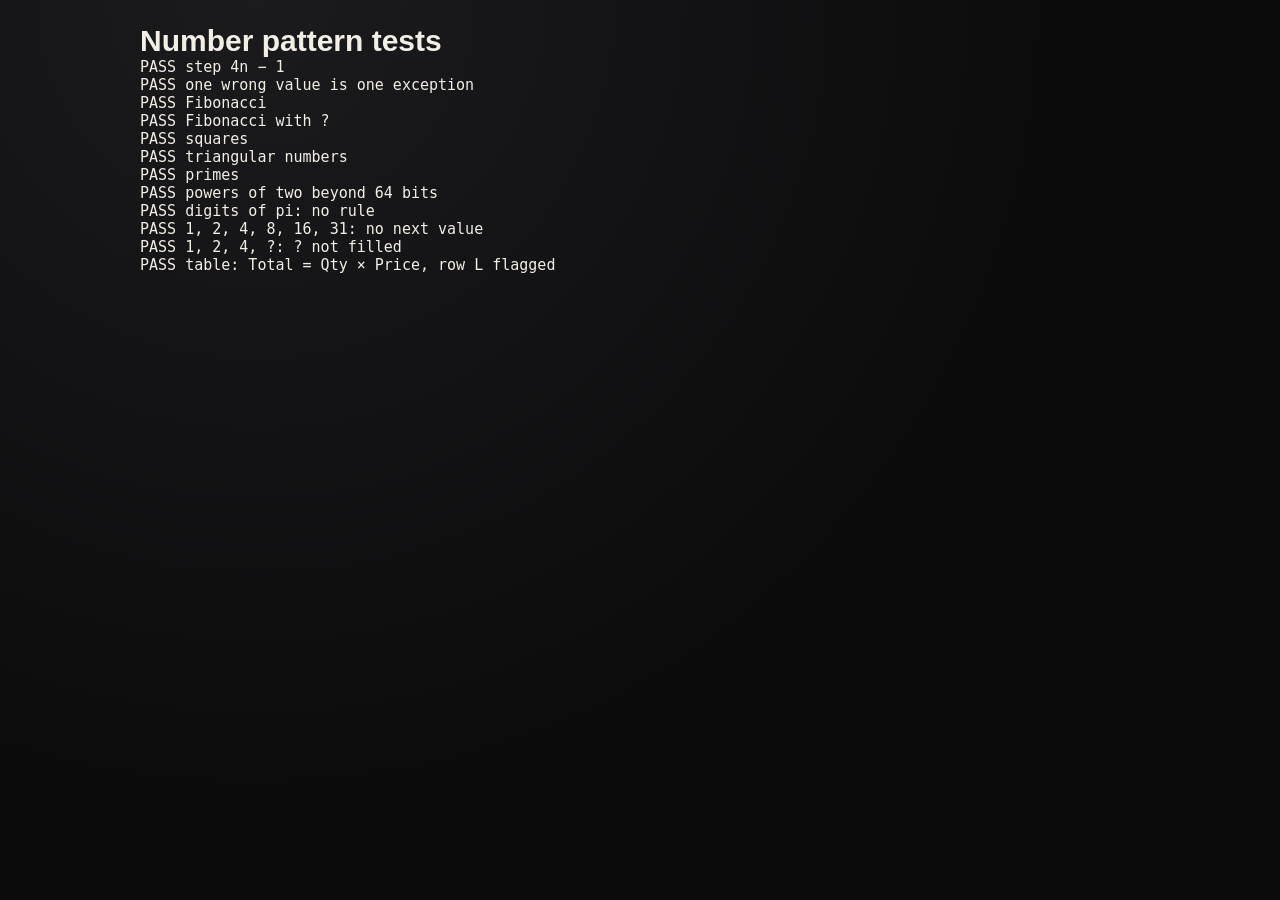
==== tests/patterns.html @ a3c48221 "Unify number-pattern engine into one exact pipeline - Add js/util.js: seeded rng, binomial tails, Bi" ====
<!DOCTYPE html>
<html lang="en">
<head>
<meta charset="utf-8">
<title>Number pattern tests</title>
<link rel="stylesheet" href="../css/style.css">
</head>
<body>
<main>
<h1>Number pattern tests</h1>
<pre id="out"></pre>
</main>
<div hidden>
<textarea id="text-input"></textarea>
<button id="text-run"></button>
<button id="text-sample"></button>
<div id="text-out"></div>
</div>
<script>const $ = s => document.querySelector(s);</script>
<script src="../js/util.js"></script>
<script src="../js/writing.js"></script>
<script src="../js/sequence.js"></script>
<script src="../js/numbers.js"></script>
<script src="../js/text.js"></script>
<script>
const run = src => NUMS.analyze(TXT.analyze(src));
const seqsOf = N => N.lines.flatMap(l => l.seqs);
const only = N => { const s = seqsOf(N); return s.length === 1 ? s[0] : null; };
const nextOf = s => s.next === null ? null : s.fmt(s.next);
const brief = N => JSON.stringify({
  lines: N.lines.map(l => l.seqs.map(s => ({ family: s.family, desc: s.desc, k: s.k, n: s.n, excN: s.excN, exc: s.exc.map(e => [e.row + 1, s.fmt(e.expected), s.fmt(e.found)]), next: nextOf(s), filled: s.filled.map(f => [f.i + 1, s.fmt(f.v)]), ambiguous: s.ambiguous }))),
  tables: N.tables.map(t => t && t.eqs.map(e => ({ text: e.text, k: e.k, n: e.n, exc: e.exc.map(x => [x.row + 1, e.fmt(x.expected), e.fmt(x.found)]) })))
});
const listCase = (name, src, test) => ({ name, src, test: N => { const s = only(N); return s && test(s) ? null : brief(N); } });
const noneCase = (name, src, test) => ({ name, src, test: N => test(N) ? null : brief(N) });
const cases = [
  listCase('step 4n − 1', '3, 7, 11, 15, 19, 23, 27, 31, 35, 39, 43, 47', s => s.family === 'step' && s.desc.startsWith('4n − 1') && nextOf(s) === '51'),
  listCase('one wrong value is one exception', '3, 7, 11, 15, 19, 24, 27, 31, 35, 39, 43, 47', s => s.family === 'step' && s.excN === 1 && s.exc.length === 1 && s.exc[0].row === 5 && s.fmt(s.exc[0].expected) === '23' && s.fmt(s.exc[0].found) === '24' && s.next === null),
  listCase('Fibonacci', '1, 1, 2, 3, 5, 8, 13, 21, 34, 55, 89, 144, 233, 377, 610', s => s.desc === 'each value is the sum of the previous two' && nextOf(s) === '987'),
  listCase('Fibonacci with ?', '1, 1, 2, 3, ?, 8, 13, 21, 34, 55, 89, 144', s => s.filled.length === 1 && s.filled[0].i === 4 && s.fmt(s.filled[0].v) === '5'),
  listCase('squares', '1, 4, 9, 16, 25, 36, 49, 64, 81, 100, 121, 144', s => s.desc.startsWith('n²') && nextOf(s) === '169'),
  listCase('triangular numbers', '1, 3, 6, 10, 15, 21, 28, 36, 45, 55, 66, 78', s => s.desc.startsWith('(n² + n) / 2') && nextOf(s) === '91'),
  listCase('primes', '2, 3, 5, 7, 11, 13, 17, 19, 23, 29, 31, 37', s => s.desc === 'Prime numbers' && nextOf(s) === '41'),
  listCase('powers of two beyond 64 bits', '1152921504606846976, 2305843009213693952, 4611686018427387904, 9223372036854775808, 18446744073709551616, 36893488147419103232, 73786976294838206464, 147573952589676412928', s => s.desc === '× 2 each row' && nextOf(s) === '295147905179352825856'),
  noneCase('digits of pi: no rule', '3, 1, 4, 1, 5, 9, 2, 6, 5, 3, 5, 8, 9, 7, 9', N => seqsOf(N).length === 0),
  noneCase('1, 2, 4, 8, 16, 31: no next value', '1, 2, 4, 8, 16, 31', N => seqsOf(N).every(s => s.next === null)),
  noneCase('1, 2, 4, ?: ? not filled', '1, 2, 4, ?', N => seqsOf(N).every(s => s.filled.length === 0)),
  {
    name: 'table: Total = Qty × Price, row L flagged',
    src: 'Item,Qty,Price,Total\nA,2,3.50,7.00\nB,5,1.20,6.00\nC,3,4.00,12.00\nD,7,2.25,15.75\nE,1,9.99,9.99\nF,4,0.75,3.00\nG,6,5.10,30.60\nH,8,1.15,9.20\nI,10,2.00,20.00\nJ,3,3.33,9.99\nK,9,1.10,9.90\nL,2,7.45,15.00',
    test: N => {
      const t = N.tables.find(Boolean), e = t && t.eqs.find(q => q.text.startsWith('Total') && q.text.includes('Qty') && q.text.includes('Price'));
      const ok = e && e.k === 11 && e.n === 12 && e.exc.length === 1 && e.exc[0].row === 11 && e.fmt(e.exc[0].expected) === '14.90' && e.fmt(e.exc[0].found) === '15.00';
      return ok ? null : brief(N);
    }
  }
];
const out = [];
for (const c of cases) {
  let r;
  try { r = c.test(run(c.src)); } catch (err) { r = 'threw ' + err.message; }
  out.push((r === null ? 'PASS ' : 'FAIL ') + c.name + (r === null ? '' : '\n  ' + r));
}
document.getElementById('out').textContent = out.join('\n');
</script>
</body>
</html>
---- css/style.css ----
:root,[data-theme=dark]{color-scheme:dark;--bg:#0b0b0c;--bg2:#1b1b1e;--card:#141416;--line:#2a2a2e;--fg:#f3efe6;--dim:#a8a49b;--inv:#0b0b0c;--chev:url("data:image/svg+xml,%3Csvg xmlns='http://www.w3.org/2000/svg' width='10' height='10' viewBox='0 0 10 10'%3E%3Cpath d='M1.5 3.5 5 7l3.5-3.5' fill='none' stroke='%23a8a49b' stroke-width='1.5' stroke-linecap='round' stroke-linejoin='round'/%3E%3C/svg%3E")}
[data-theme=light]{color-scheme:light;--bg:#f6f3ec;--bg2:#fffdf8;--card:#fffdf8;--line:#e2ddd2;--fg:#111112;--dim:#6b675f;--inv:#f6f3ec;--chev:url("data:image/svg+xml,%3Csvg xmlns='http://www.w3.org/2000/svg' width='10' height='10' viewBox='0 0 10 10'%3E%3Cpath d='M1.5 3.5 5 7l3.5-3.5' fill='none' stroke='%236b675f' stroke-width='1.5' stroke-linecap='round' stroke-linejoin='round'/%3E%3C/svg%3E")}
@media (prefers-color-scheme:light){[data-theme=system]{color-scheme:light;--bg:#f6f3ec;--bg2:#fffdf8;--card:#fffdf8;--line:#e2ddd2;--fg:#111112;--dim:#6b675f;--inv:#f6f3ec;--chev:url("data:image/svg+xml,%3Csvg xmlns='http://www.w3.org/2000/svg' width='10' height='10' viewBox='0 0 10 10'%3E%3Cpath d='M1.5 3.5 5 7l3.5-3.5' fill='none' stroke='%236b675f' stroke-width='1.5' stroke-linecap='round' stroke-linejoin='round'/%3E%3C/svg%3E")}}
:root{--field:var(--bg);--line-hover:color-mix(in srgb,var(--fg) 45%,var(--line));--r-lg:22px;--r-md:14px;--r-sm:10px;--pill:999px;--gap:14px;--fs-xs:.72rem;--fs-sm:.8rem;--fs-md:.9rem;--h-xs:24px;--h-sm:32px;--h-md:38px;--ease:.2s ease;--arrow:url("data:image/svg+xml,%3Csvg xmlns='http://www.w3.org/2000/svg' width='10' height='10' viewBox='0 0 10 10'%3E%3Cpath d='M1.5 3.5 5 7l3.5-3.5' fill='none' stroke='black' stroke-width='1.5' stroke-linecap='round' stroke-linejoin='round'/%3E%3C/svg%3E")}
*{box-sizing:border-box;margin:0}
[hidden]{display:none!important}
body{background:radial-gradient(circle at 20% 0,var(--bg2),var(--bg) 60%);color:var(--fg);font-family:Inter,sans-serif;font-size:15px;min-height:100vh;padding:24px;transition:background .3s}
button,input,select,textarea{font:inherit;color:inherit}
:focus-visible{outline:2px solid var(--fg);outline-offset:2px}
a{color:var(--fg)}
code{font-size:.8em;background:var(--line);padding:1px 6px;border-radius:6px}

#site-header,main{max-width:1000px;margin:0 auto}
#site-header{display:flex;justify-content:space-between;align-items:center;gap:var(--gap);flex-wrap:wrap}
.brand{display:inline-flex;gap:12px;align-items:center;font-family:'Playfair Display',serif;font-size:2rem}
.brand img{border-radius:var(--r-sm)}
.brand em{font-style:normal;color:var(--dim)}
.tag{color:var(--dim);font-size:var(--fs-sm);text-align:center;margin:16px 0 20px;letter-spacing:.04em}

.btn,.chip,.tab,#theme-switch button{display:inline-flex;align-items:center;justify-content:center;gap:6px;height:var(--h-sm);padding:0 14px;border:1px solid transparent;border-radius:var(--pill);font-size:var(--fs-sm);font-weight:400;line-height:1;white-space:nowrap;text-decoration:none;cursor:pointer;user-select:none;-webkit-tap-highlight-color:transparent;transition:background var(--ease),color var(--ease),border-color var(--ease),opacity var(--ease),transform .1s}
.btn:active,.chip:active,.tab:active,#theme-switch button:active{transform:translateY(1px)}
:is(.btn,.chip,.tab,#theme-switch button,.dd-btn,select,input,textarea):disabled{opacity:.45;cursor:not-allowed;transform:none}

#theme-switch,#mode-tabs{display:flex;gap:4px;background:var(--card);border:1px solid var(--line);border-radius:var(--pill);padding:4px;width:max-content;max-width:100%;flex-wrap:wrap}
#mode-tabs{margin:0 auto 20px}
#theme-switch button,.tab{background:none;color:var(--dim)}
#theme-switch button{padding:0 16px}
.tab{height:var(--h-md);padding:0 20px;font-size:var(--fs-md)}
#theme-switch button:hover,.tab:hover{color:var(--fg)}
#theme-switch button.active,.tab.active{background:var(--fg);color:var(--inv)}

.panel{display:none}.panel.active{display:block}
.note,.card,.fcard,.drop,textarea{background:var(--card);border:1px solid var(--line);border-radius:var(--r-lg)}
.note{padding:14px 18px;margin-top:0;margin-bottom:var(--gap);font-size:var(--fs-sm);color:var(--dim)}
.note b{color:var(--fg)}.note ul{margin:6px 0 0 18px;line-height:1.6}
.lede{color:var(--dim);margin-bottom:var(--gap)}
.card{padding:20px;margin-top:var(--gap)}
.card h3{font-family:'Playfair Display',serif;font-weight:500;font-size:1.25rem;margin-bottom:4px;word-break:break-word}
.card p{color:var(--dim);font-size:var(--fs-sm);line-height:1.5}
h4,.card h4{font-size:var(--fs-xs);text-transform:uppercase;letter-spacing:.08em;color:var(--dim);margin:18px 0 8px;font-weight:500}

.drop{display:flex;align-items:center;justify-content:center;text-align:center;padding:20px;height:150px;border-style:dashed;border-width:1.5px;cursor:pointer;color:var(--dim);transition:border-color var(--ease),color var(--ease)}
.drop:hover{border-color:var(--line-hover);color:var(--fg)}
.drop.over,.drop:focus-within{border-color:var(--fg);color:var(--fg)}
.drop span::before{content:'';display:block;width:34px;height:34px;margin:0 auto 10px;border:1.5px solid currentColor;border-radius:50%;background:radial-gradient(circle,currentColor 0 4px,transparent 5px)}
.drop,label.btn{position:relative}
.vh{position:absolute;width:1px;height:1px;margin:-1px;padding:0;overflow:hidden;clip:rect(0 0 0 0);clip-path:inset(50%);white-space:nowrap;border:0;opacity:0;pointer-events:none}
label:has(.vh:focus-visible){outline:2px solid var(--fg);outline-offset:2px}
.drop:has(.vh:focus-visible){outline-offset:3px}
.row{display:flex;gap:8px;margin:var(--gap) 0;flex-wrap:wrap;align-items:center}

.btn{height:var(--h-md);padding:0 22px;background:var(--fg);color:var(--inv);border-color:var(--fg);font-weight:500}
.btn:hover{opacity:.85}
.btn.ghost{background:transparent;color:var(--fg);border-color:var(--line)}
.btn.ghost:hover{border-color:var(--line-hover);opacity:1}
.btn.sm{height:var(--h-sm);padding:0 14px}

.chip{background:transparent;color:var(--dim);border-color:var(--line);padding:0 12px;cursor:default}
a.chip,button.chip{cursor:pointer}
a.chip:hover,button.chip:hover{border-color:var(--line-hover);color:var(--fg)}
.chip b{color:var(--fg);font-weight:600}
.chip.active{background:var(--fg);color:var(--inv);border-color:var(--fg)}.chip.active b{color:var(--inv)}
.chip::before{content:'';width:8px;height:8px;border-radius:50%;background:var(--c,transparent);flex:none}
.chips{display:flex;flex-wrap:wrap;gap:6px;margin:10px 0}
.d-all::before,.chip:not([class*=" d-"]):not([class^="d-"])::before{display:none}
.d-tagged{--c:var(--fg)}.d-ai{--c:color-mix(in srgb,var(--fg) 65%,transparent)}.d-mixed{--c:color-mix(in srgb,var(--fg) 35%,transparent)}.d-real{--c:transparent}.d-error{--c:repeating-linear-gradient(45deg,var(--dim) 0 2px,transparent 2px 4px)}
.chip.d-real::before{border:1px solid var(--fg)}

.pill,.vpill{display:inline-flex;align-items:center;height:var(--h-xs);padding:0 10px;border:1px solid var(--line);border-radius:var(--pill);font-size:var(--fs-xs);color:var(--dim);white-space:nowrap}
.pill{margin:6px 6px 0 0}
.pill.strong,.v-tagged .vpill,.v-ai .vpill{background:var(--fg);color:var(--inv);border-color:var(--fg)}

.dash{position:sticky;top:8px;z-index:5;backdrop-filter:blur(12px);background:color-mix(in srgb,var(--card) 88%,transparent)}
.dist{display:flex;height:10px;border-radius:var(--pill);overflow:hidden;gap:2px;margin-bottom:12px}.dist i{background:var(--c)}.dist i.d-real{border:1px solid var(--fg);border-radius:var(--pill)}
.stat-row{display:flex;flex-wrap:wrap;gap:6px 22px;font-size:var(--fs-sm);color:var(--dim)}.stat-row b{color:var(--fg);font-size:1.1rem;margin-right:4px}
.toolbar{display:flex;flex-wrap:wrap;gap:8px;align-items:center}
.toolbar input{flex:1;min-width:160px}
.progress,.tstat{color:var(--dim);font-size:var(--fs-sm);margin:10px 4px 0;min-height:1em}
.tstat:empty{display:none}

#media-out{display:flex;flex-direction:column;gap:10px;margin-top:var(--gap)}
.fcard{margin-top:0;overflow:hidden;border-left:4px solid var(--c,var(--line))}
.fcard.v-tagged{--c:var(--fg)}.fcard.v-ai{--c:color-mix(in srgb,var(--fg) 65%,transparent)}.fcard.v-mixed{--c:color-mix(in srgb,var(--fg) 30%,transparent)}.fcard.v-error{--c:var(--dim);opacity:.8}
.fcard.v-real{border-left:4px double var(--fg)}
.fcard>summary{display:flex;align-items:center;gap:var(--gap);padding:12px 16px;cursor:pointer;list-style:none;transition:background var(--ease)}
.fcard>summary:hover{background:color-mix(in srgb,var(--bg2) 60%,transparent)}
.fcard[open]>summary{border-bottom:1px solid var(--line)}
.thumb{width:52px;height:52px;border-radius:var(--r-sm);object-fit:cover;flex:none;background:var(--bg2)}
.glyph{display:flex;align-items:center;justify-content:center;font-size:1.3rem;color:var(--dim)}
.fmeta{flex:1;min-width:0}.fmeta b{display:block;white-space:nowrap;overflow:hidden;text-overflow:ellipsis;font-weight:500}.fmeta small{color:var(--dim);font-size:var(--fs-xs)}
.fscore{text-align:right;min-width:92px}.fscore b{font-family:'Playfair Display',serif;font-size:1.5rem;font-weight:500;display:block;line-height:1}.fscore small{font-size:var(--fs-xs);color:var(--dim)}
.mini{display:block;height:4px;background:var(--line);border-radius:var(--pill);margin-top:5px;overflow:hidden}.mini i{display:block;height:100%;background:var(--fg)}
.fbody{padding:6px 18px 18px}
.honest{margin-top:12px;padding:10px 14px;border:1px dashed var(--line);border-radius:var(--r-md);color:var(--dim);font-size:var(--fs-sm)}
.drivers{margin:0 0 0 18px;font-size:var(--fs-sm);line-height:1.7;color:var(--dim)}.drivers b{color:var(--fg)}

.maps{display:grid;grid-template-columns:repeat(auto-fit,minmax(160px,1fr));gap:10px;margin-top:var(--gap)}
.maps figure{margin:0}.maps img,.maps canvas,.maps video{width:100%;border-radius:var(--r-md);display:block;border:1px solid var(--line);background:var(--bg2)}
.maps figcaption{font-size:var(--fs-xs);color:var(--dim);margin-top:6px;line-height:1.4}

details{margin-top:12px;font-size:var(--fs-sm);color:var(--dim)}
summary{cursor:pointer;color:var(--fg);list-style:none;display:flex;align-items:center;gap:8px;border-radius:var(--r-sm)}
summary::-webkit-details-marker{display:none}
details.card>summary{font-size:var(--fs-md)}
details.card[open]>summary{margin-bottom:10px}
.checks>summary{font-size:var(--fs-sm);font-weight:500}
details:not(.fcard)>summary::before,.fcard>summary::after{content:'';width:10px;height:10px;flex:none;background:var(--dim);-webkit-mask:var(--arrow) center/contain no-repeat;mask:var(--arrow) center/contain no-repeat;transition:transform var(--ease)}
details:not(.fcard)>summary::before{transform:rotate(-90deg)}
details:not(.fcard)[open]>summary::before{transform:none}
.fcard>summary::after{margin-left:4px}
.fcard[open]>summary::after{transform:rotate(180deg)}

.tablewrap{overflow:auto;border-radius:var(--r-md);border:1px solid var(--line);margin-top:12px}
.tablewrap.tall{max-height:420px}
table{border-collapse:collapse;width:100%;font-size:var(--fs-sm)}
th,td{padding:9px 12px;border-bottom:1px solid var(--line);text-align:left;vertical-align:top}
tbody tr:last-child td{border-bottom:0}
th{background:var(--bg2);color:var(--fg);font-weight:500;white-space:nowrap;position:sticky;top:0}
td{color:var(--dim)}
td.bad{color:var(--fg);text-decoration:underline dotted;text-decoration-thickness:1px;cursor:help}
th small,td small{display:block;font-size:.68rem;color:var(--dim);font-weight:400;margin-top:2px}
th small{text-transform:uppercase;letter-spacing:.06em}
td.to{font-weight:600;white-space:nowrap}td.to-ai,td.to-real{color:var(--fg)}td.to-real{font-style:italic}td.to-proc{color:var(--dim)}
tr.grp td{background:var(--bg2);color:var(--fg);font-size:var(--fs-xs);text-transform:uppercase;letter-spacing:.08em}
#panel-refs td{white-space:normal}
.ttable .thead{display:flex;justify-content:space-between;align-items:flex-start;gap:10px;flex-wrap:wrap}.ttable .row{margin:0}
.stats{margin:12px 0 0 18px;font-size:var(--fs-xs);color:var(--dim);line-height:1.7}

select,input[type=search],input[type=text],textarea{appearance:none;-webkit-appearance:none;background-color:var(--field);color:var(--fg);border:1px solid var(--line);font-size:var(--fs-sm);transition:border-color var(--ease)}
select,input[type=search],input[type=text]{height:var(--h-sm);padding:0 14px;border-radius:var(--pill);line-height:normal}
select{max-width:100%;padding-right:36px;cursor:pointer;text-overflow:ellipsis;background-image:var(--chev);background-repeat:no-repeat;background-position:right 14px center;background-size:10px 10px}
select:hover,input[type=search]:hover,input[type=text]:hover,textarea:hover{border-color:var(--line-hover)}
select:focus-visible,input:focus-visible,textarea:focus-visible{border-color:var(--fg)}
select option{background:var(--card);color:var(--fg)}
input[type=search]::-webkit-search-cancel-button{-webkit-appearance:none;width:10px;height:10px;margin-left:8px;cursor:pointer;background:var(--dim);-webkit-mask:url("data:image/svg+xml,%3Csvg xmlns='http://www.w3.org/2000/svg' width='10' height='10' viewBox='0 0 10 10'%3E%3Cpath d='M2 2l6 6M8 2 2 8' stroke='black' stroke-width='1.5' stroke-linecap='round'/%3E%3C/svg%3E") center/contain no-repeat;mask:url("data:image/svg+xml,%3Csvg xmlns='http://www.w3.org/2000/svg' width='10' height='10' viewBox='0 0 10 10'%3E%3Cpath d='M2 2l6 6M8 2 2 8' stroke='black' stroke-width='1.5' stroke-linecap='round'/%3E%3C/svg%3E") center/contain no-repeat}
input[type=search]::-webkit-search-cancel-button:hover{background:var(--fg)}
::placeholder{color:var(--dim);opacity:1}
textarea{display:block;width:100%;min-height:200px;padding:18px;font:14px/1.5 ui-monospace,monospace;resize:vertical}
.dd{position:relative;display:inline-flex}
.dd-btn{display:inline-flex;align-items:center;justify-content:space-between;gap:10px;height:var(--h-sm);min-width:124px;padding:0 14px;background:var(--field);color:var(--fg);border:1px solid var(--line);border-radius:var(--pill);font-size:var(--fs-sm);line-height:1;white-space:nowrap;cursor:pointer;transition:border-color var(--ease)}
.dd-btn:hover{border-color:var(--line-hover)}
.dd.open .dd-btn{border-color:var(--fg)}
.dd-btn::after,.dd-opt[aria-selected=true]::after{content:'';width:10px;height:10px;flex:none;background:var(--dim);-webkit-mask:var(--arrow) center/contain no-repeat;mask:var(--arrow) center/contain no-repeat;transition:transform var(--ease)}
.dd.open .dd-btn::after{transform:rotate(180deg)}
.dd-list{position:absolute;top:calc(100% + 6px);left:0;z-index:20;min-width:100%;width:max-content;max-width:min(280px,calc(100vw - 32px));max-height:264px;overflow:auto;margin:0;padding:4px;list-style:none;background:var(--card);border:1px solid var(--line);border-radius:var(--r-md);box-shadow:0 14px 34px color-mix(in srgb,#000 38%,transparent);animation:dd-in .14s ease}
.dd.up .dd-list{top:auto;bottom:calc(100% + 6px)}
.dd-opt{display:flex;align-items:center;justify-content:space-between;gap:14px;height:var(--h-sm);padding:0 10px 0 12px;border-radius:var(--r-sm);font-size:var(--fs-sm);color:var(--dim);white-space:nowrap;cursor:pointer;user-select:none}
.dd-opt.active{background:color-mix(in srgb,var(--fg) 9%,transparent);color:var(--fg)}
.dd-opt[aria-selected=true]{color:var(--fg);font-weight:500}
.dd-opt[aria-selected=true]::after{background:var(--fg);-webkit-mask-image:url("data:image/svg+xml,%3Csvg xmlns='http://www.w3.org/2000/svg' width='10' height='10' viewBox='0 0 10 10'%3E%3Cpath d='M1.5 5.2 4 7.7 8.5 2.6' fill='none' stroke='black' stroke-width='1.5' stroke-linecap='round' stroke-linejoin='round'/%3E%3C/svg%3E");mask-image:url("data:image/svg+xml,%3Csvg xmlns='http://www.w3.org/2000/svg' width='10' height='10' viewBox='0 0 10 10'%3E%3Cpath d='M1.5 5.2 4 7.7 8.5 2.6' fill='none' stroke='black' stroke-width='1.5' stroke-linecap='round' stroke-linejoin='round'/%3E%3C/svg%3E")}
@keyframes dd-in{from{opacity:0;transform:translateY(-4px)}to{opacity:1;transform:none}}
.dd.up .dd-list{animation-name:dd-in-up}
@keyframes dd-in-up{from{opacity:0;transform:translateY(4px)}to{opacity:1;transform:none}}
audio,video{display:block;width:100%;border-radius:var(--r-md)}
audio{margin-top:var(--gap);background:var(--bg2)}

*{scrollbar-width:thin;scrollbar-color:var(--line) transparent}
::-webkit-scrollbar{width:10px;height:10px}::-webkit-scrollbar-thumb{background:var(--line);border-radius:var(--pill);border:2px solid var(--card)}::-webkit-scrollbar-thumb:hover{background:var(--line-hover)}::-webkit-scrollbar-track{background:transparent}::-webkit-scrollbar-corner{background:transparent}
::selection{background:var(--fg);color:var(--inv)}
td a,.drivers a{text-underline-offset:3px;text-decoration-color:var(--line)}
td a:hover{text-decoration-color:var(--fg)}
#landscape td:first-child{color:var(--fg);white-space:nowrap}
#landscape tr:last-child td{background:color-mix(in srgb,var(--bg2) 70%,transparent)}
footer{text-align:center;color:var(--dim);font-size:var(--fs-xs);margin-top:40px}
@media (max-width:600px){body{padding:16px}.brand{font-size:1.6rem}.fcard>summary{flex-wrap:wrap}.fmeta{flex-basis:calc(100% - 70px)}.vpill{margin-left:66px}.fscore{margin-left:auto}.dash{position:relative}#mode-tabs{width:100%;justify-content:center}.tab{padding:0 14px}.toolbar .dd{flex:1}.toolbar .dd-btn{width:100%}}
@media (prefers-reduced-motion:reduce){*{transition:none!important;animation:none!important}}
.arrow{display:inline-flex;align-items:center;color:var(--dim);padding:0 2px}
.seqrule{margin-top:10px}
.seqrule code{font-size:var(--fs-sm)}
.fbody .chips{margin-top:14px}
.spark{display:block;width:100%;height:auto;max-height:150px;margin-top:14px}
.spark path{fill:none;stroke-width:1.5;vector-effect:non-scaling-stroke}
.spark .lk{stroke:var(--fg)}
.spark .lp{stroke:var(--dim);stroke-dasharray:4 4}
.spark .k{fill:var(--fg)}
.spark .p{fill:var(--card);stroke:var(--fg);stroke-width:1.5}
.spark text{fill:var(--dim);font-size:10px}
.behave td,.behave th{white-space:nowrap}
.behave th{position:static}
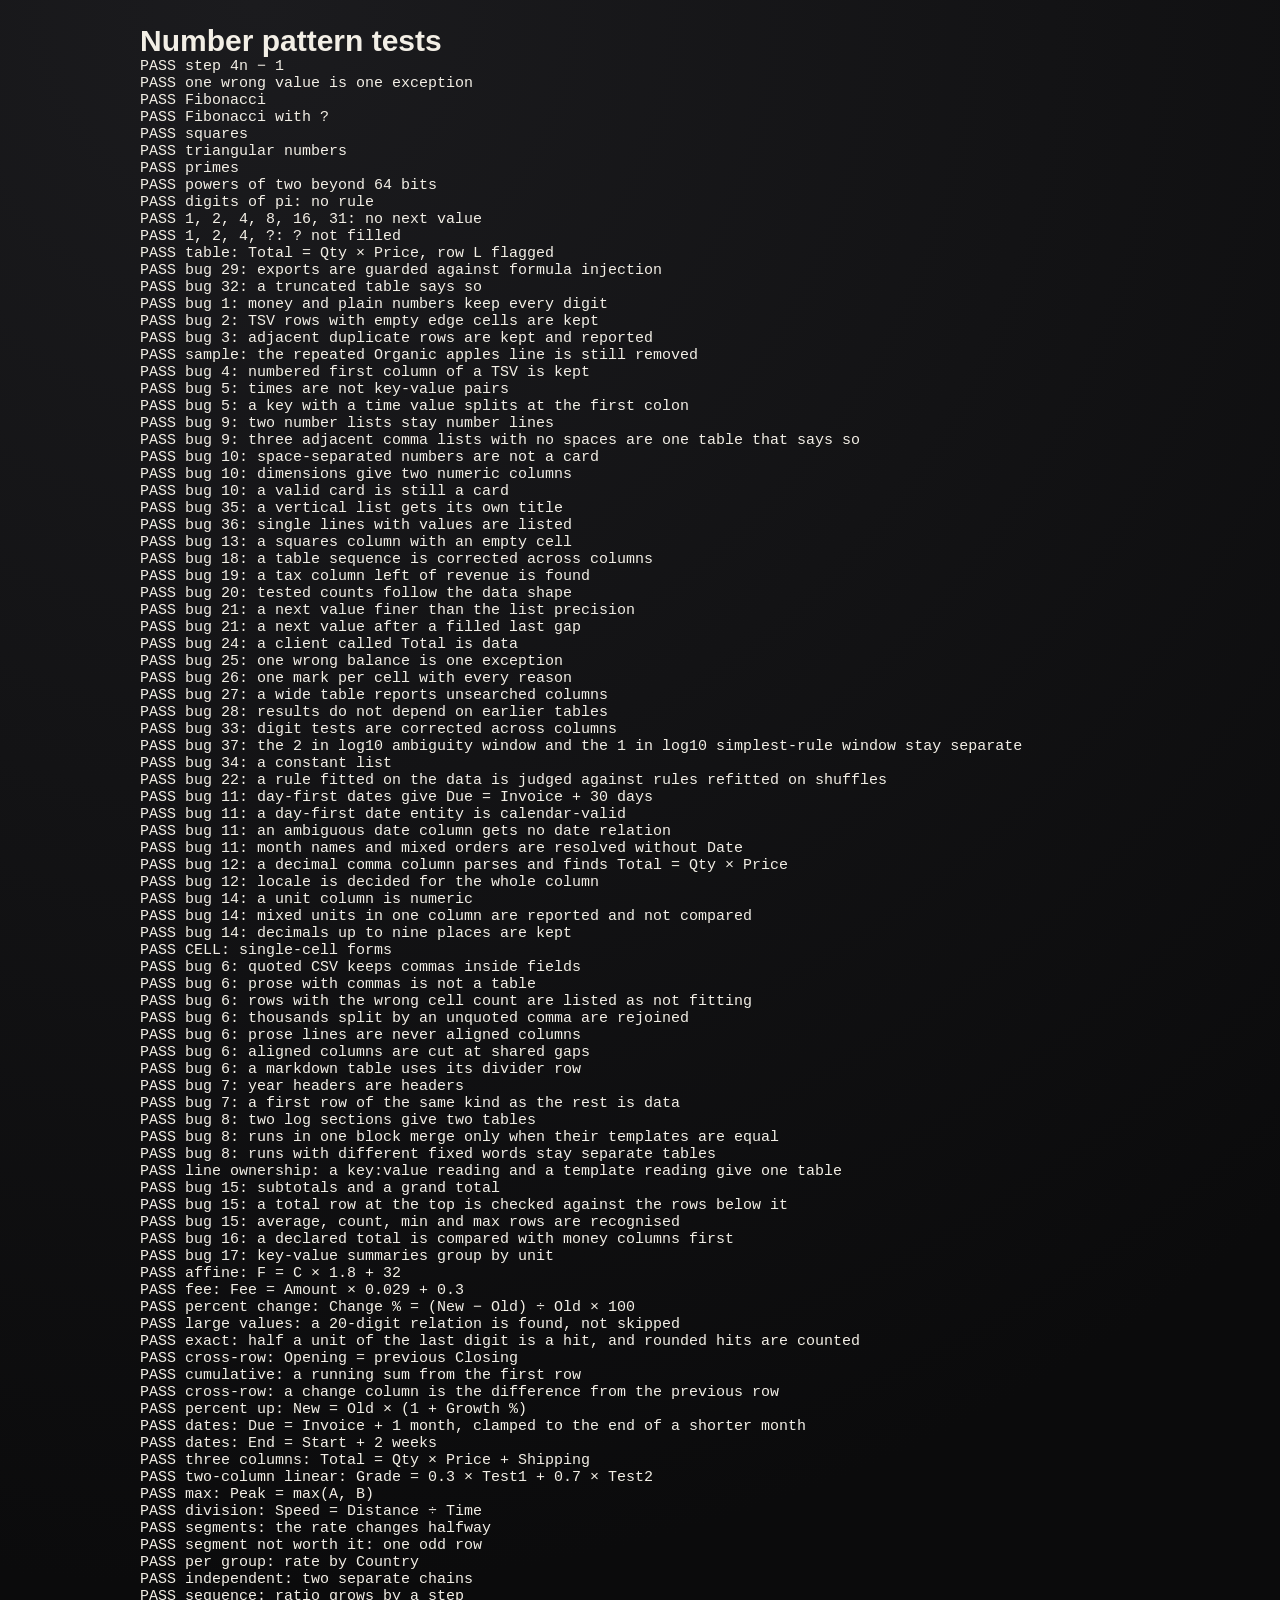
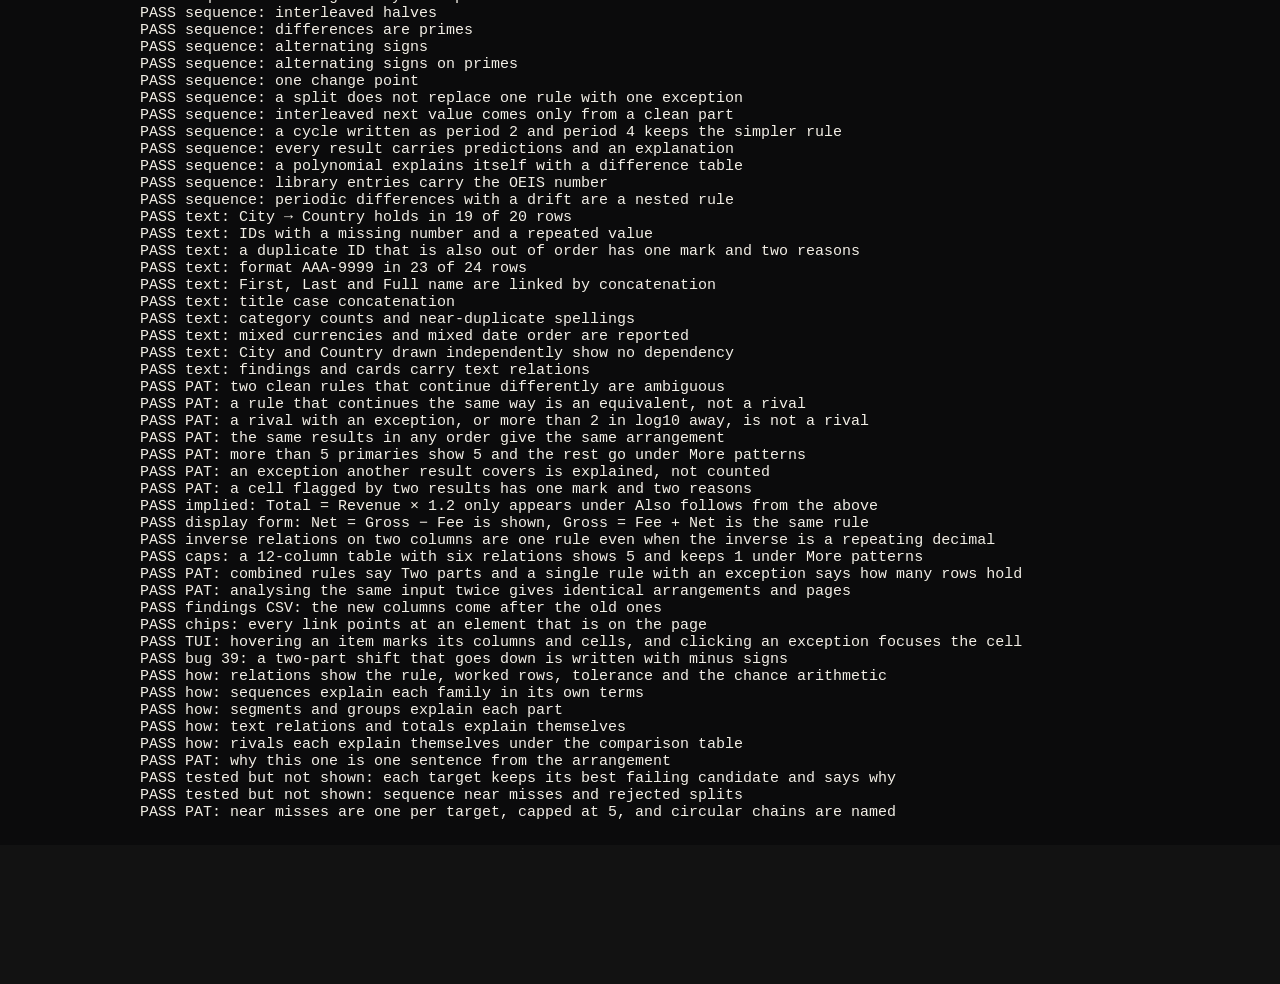
==== commit 584789a7: "Text and number patterns: exact row relations, column typing, table segmentation, text relations, mu" ====
--- a/tests/patterns.html
+++ b/tests/patterns.html
@@ -18,50 +18,30 @@
 </div>
 <script>const $ = s => document.querySelector(s);</script>
 <script src="../js/util.js"></script>
+<script src="../js/cells.js"></script>
 <script src="../js/writing.js"></script>
 <script src="../js/sequence.js"></script>
+<script src="../js/relations.js"></script>
+<script src="../js/textrel.js"></script>
+<script src="../js/patterns.js"></script>
 <script src="../js/numbers.js"></script>
 <script src="../js/text.js"></script>
+<script src="../js/textui.js"></script>
+<script src="cases.js"></script>
 <script>
-const run = src => NUMS.analyze(TXT.analyze(src));
-const seqsOf = N => N.lines.flatMap(l => l.seqs);
-const only = N => { const s = seqsOf(N); return s.length === 1 ? s[0] : null; };
-const nextOf = s => s.next === null ? null : s.fmt(s.next);
-const brief = N => JSON.stringify({
-  lines: N.lines.map(l => l.seqs.map(s => ({ family: s.family, desc: s.desc, k: s.k, n: s.n, excN: s.excN, exc: s.exc.map(e => [e.row + 1, s.fmt(e.expected), s.fmt(e.found)]), next: nextOf(s), filled: s.filled.map(f => [f.i + 1, s.fmt(f.v)]), ambiguous: s.ambiguous }))),
-  tables: N.tables.map(t => t && t.eqs.map(e => ({ text: e.text, k: e.k, n: e.n, exc: e.exc.map(x => [x.row + 1, e.fmt(x.expected), e.fmt(x.found)]) })))
-});
-const listCase = (name, src, test) => ({ name, src, test: N => { const s = only(N); return s && test(s) ? null : brief(N); } });
-const noneCase = (name, src, test) => ({ name, src, test: N => test(N) ? null : brief(N) });
-const cases = [
-  listCase('step 4n − 1', '3, 7, 11, 15, 19, 23, 27, 31, 35, 39, 43, 47', s => s.family === 'step' && s.desc.startsWith('4n − 1') && nextOf(s) === '51'),
-  listCase('one wrong value is one exception', '3, 7, 11, 15, 19, 24, 27, 31, 35, 39, 43, 47', s => s.family === 'step' && s.excN === 1 && s.exc.length === 1 && s.exc[0].row === 5 && s.fmt(s.exc[0].expected) === '23' && s.fmt(s.exc[0].found) === '24' && s.next === null),
-  listCase('Fibonacci', '1, 1, 2, 3, 5, 8, 13, 21, 34, 55, 89, 144, 233, 377, 610', s => s.desc === 'each value is the sum of the previous two' && nextOf(s) === '987'),
-  listCase('Fibonacci with ?', '1, 1, 2, 3, ?, 8, 13, 21, 34, 55, 89, 144', s => s.filled.length === 1 && s.filled[0].i === 4 && s.fmt(s.filled[0].v) === '5'),
-  listCase('squares', '1, 4, 9, 16, 25, 36, 49, 64, 81, 100, 121, 144', s => s.desc.startsWith('n²') && nextOf(s) === '169'),
-  listCase('triangular numbers', '1, 3, 6, 10, 15, 21, 28, 36, 45, 55, 66, 78', s => s.desc.startsWith('(n² + n) / 2') && nextOf(s) === '91'),
-  listCase('primes', '2, 3, 5, 7, 11, 13, 17, 19, 23, 29, 31, 37', s => s.desc === 'Prime numbers' && nextOf(s) === '41'),
-  listCase('powers of two beyond 64 bits', '1152921504606846976, 2305843009213693952, 4611686018427387904, 9223372036854775808, 18446744073709551616, 36893488147419103232, 73786976294838206464, 147573952589676412928', s => s.desc === '× 2 each row' && nextOf(s) === '295147905179352825856'),
-  noneCase('digits of pi: no rule', '3, 1, 4, 1, 5, 9, 2, 6, 5, 3, 5, 8, 9, 7, 9', N => seqsOf(N).length === 0),
-  noneCase('1, 2, 4, 8, 16, 31: no next value', '1, 2, 4, 8, 16, 31', N => seqsOf(N).every(s => s.next === null)),
-  noneCase('1, 2, 4, ?: ? not filled', '1, 2, 4, ?', N => seqsOf(N).every(s => s.filled.length === 0)),
-  {
-    name: 'table: Total = Qty × Price, row L flagged',
-    src: 'Item,Qty,Price,Total\nA,2,3.50,7.00\nB,5,1.20,6.00\nC,3,4.00,12.00\nD,7,2.25,15.75\nE,1,9.99,9.99\nF,4,0.75,3.00\nG,6,5.10,30.60\nH,8,1.15,9.20\nI,10,2.00,20.00\nJ,3,3.33,9.99\nK,9,1.10,9.90\nL,2,7.45,15.00',
-    test: N => {
-      const t = N.tables.find(Boolean), e = t && t.eqs.find(q => q.text.startsWith('Total') && q.text.includes('Qty') && q.text.includes('Price'));
-      const ok = e && e.k === 11 && e.n === 12 && e.exc.length === 1 && e.exc[0].row === 11 && e.fmt(e.exc[0].expected) === '14.90' && e.fmt(e.exc[0].found) === '15.00';
-      return ok ? null : brief(N);
-    }
-  }
-];
+(async () => {
 const out = [];
-for (const c of cases) {
+for (const c of CASES) {
+  if (c.node) continue;
   let r;
-  try { r = c.test(run(c.src)); } catch (err) { r = 'threw ' + err.message; }
+  try {
+    const A = c.src === undefined ? null : TXT.analyze(c.src), N = A ? NUMS.analyze(A) : null;
+    r = await c.test(N, A, X);
+  } catch (err) { r = 'threw ' + err.message; }
   out.push((r === null ? 'PASS ' : 'FAIL ') + c.name + (r === null ? '' : '\n  ' + r));
 }
 document.getElementById('out').textContent = out.join('\n');
+})();
 </script>
 </body>
 </html>
--- a/css/style.css
+++ b/css/style.css
@@ -118,6 +118,7 @@
 th{background:var(--bg2);color:var(--fg);font-weight:500;white-space:nowrap;position:sticky;top:0}
 td{color:var(--dim)}
 td.bad{color:var(--fg);text-decoration:underline dotted;text-decoration-thickness:1px;cursor:help}
+.hl{background:color-mix(in srgb,var(--fg) 14%,transparent);outline:1px solid var(--line-hover);outline-offset:-1px}
 th small,td small{display:block;font-size:.68rem;color:var(--dim);font-weight:400;margin-top:2px}
 th small{text-transform:uppercase;letter-spacing:.06em}
 td.to{font-weight:600;white-space:nowrap}td.to-ai,td.to-real{color:var(--fg)}td.to-real{font-style:italic}td.to-proc{color:var(--dim)}
@@ -164,16 +165,3 @@
 footer{text-align:center;color:var(--dim);font-size:var(--fs-xs);margin-top:40px}
 @media (max-width:600px){body{padding:16px}.brand{font-size:1.6rem}.fcard>summary{flex-wrap:wrap}.fmeta{flex-basis:calc(100% - 70px)}.vpill{margin-left:66px}.fscore{margin-left:auto}.dash{position:relative}#mode-tabs{width:100%;justify-content:center}.tab{padding:0 14px}.toolbar .dd{flex:1}.toolbar .dd-btn{width:100%}}
 @media (prefers-reduced-motion:reduce){*{transition:none!important;animation:none!important}}
-.arrow{display:inline-flex;align-items:center;color:var(--dim);padding:0 2px}
-.seqrule{margin-top:10px}
-.seqrule code{font-size:var(--fs-sm)}
-.fbody .chips{margin-top:14px}
-.spark{display:block;width:100%;height:auto;max-height:150px;margin-top:14px}
-.spark path{fill:none;stroke-width:1.5;vector-effect:non-scaling-stroke}
-.spark .lk{stroke:var(--fg)}
-.spark .lp{stroke:var(--dim);stroke-dasharray:4 4}
-.spark .k{fill:var(--fg)}
-.spark .p{fill:var(--card);stroke:var(--fg);stroke-width:1.5}
-.spark text{fill:var(--dim);font-size:10px}
-.behave td,.behave th{white-space:nowrap}
-.behave th{position:static}
